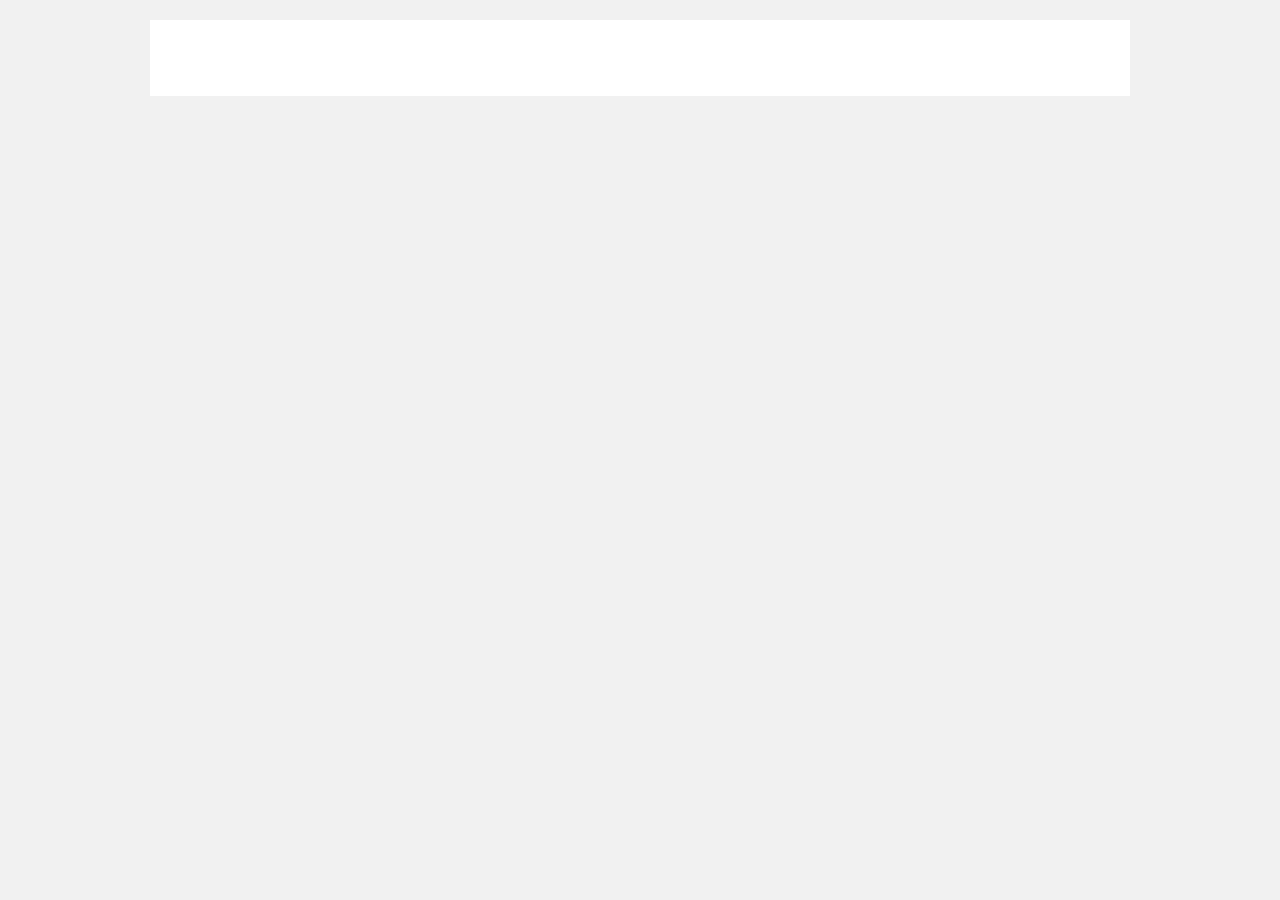
==== hw_2/index.html @ 576e58f4 "test" ====
<!DOCTYPE html>
<html lang="en">

<head>
    <meta charset="utf-8">
    <title>HTML Basics</title>
    <link rel="stylesheet" href="style.css">
</head>

<body>
    <div id="wrapper">
        <div id="main">
            <div id="container">
                <div id="content" role="main">
                    <!-- TODO: Content goes here -->
                </div>
            </div>
        </div>
    </div>
</body>

</html>
---- hw_2/style.css ----
html,
body,
div,
span,
applet,
object,
iframe,
h1,
h2,
h3,
h4,
h5,
h6,
p,
blockquote,
pre,
a,
abbr,
acronym,
address,
big,
cite,
code,
del,
dfn,
em,
font,
img,
ins,
kbd,
q,
s,
samp,
small,
strike,
strong,
sub,
sup,
tt,
var,
b,
u,
i,
center,
dl,
dt,
dd,
ol,
ul,
li,
fieldset,
form,
label,
legend,
table,
caption,
tbody,
tfoot,
thead,
tr,
th,
td {
    background: transparent;
    border: 0;
    margin: 0;
    padding: 0;
    vertical-align: baseline
}

body {
    line-height: 1
}

h1,
h2,
h3,
h4,
h5,
h6 {
    clear: both;
    font-weight: normal
}

ol,
ul {
    list-style: none
}

blockquote {
    quotes: none
}

blockquote:before,
blockquote:after {
    content: '';
    content: none
}

del {
    text-decoration: line-through
}

table {
    border-collapse: collapse;
    border-spacing: 0
}

a img {
    border: 0
}

#container {
    float: left;
    margin: 0 -240px 0 0;
    width: 100%
}

#primary,
#secondary {
    float: right;
    overflow: hidden;
    width: 220px
}

#secondary {
    clear: right
}

#footer {
    clear: both;
    width: 100%
}

.one-column #content {
    margin: 0 auto;
    width: 640px
}

.single-attachment #content {
    margin: 0 auto;
    width: 900px
}

body,
input,
textarea,
.page-title span,
.pingback a.url {
    font-family: Georgia, "Bitstream Charter", serif
}

h3#comments-title,
h3#reply-title,
#access .menu,
#access div.menu ul,
#cancel-comment-reply-link,
.form-allowed-tags,
#site-info,
#site-title,
#wp-calendar,
.comment-meta,
.comment-body tr th,
.comment-body thead th,
.entry-content label,
.entry-content tr th,
.entry-content thead th,
.entry-meta,
.entry-title,
.entry-utility,
#respond label,
.navigation,
.page-title,
.pingback p,
.reply,
.widget-title,
.wp-caption-text {
    font-family: "Helvetica Neue", Arial, Helvetica, "Nimbus Sans L", sans-serif
}

input[type="submit"] {
    font-family: "Helvetica Neue", Arial, Helvetica, "Nimbus Sans L", sans-serif
}

pre {
    font-family: "Courier 10 Pitch", Courier, monospace
}

code {
    font-family: Monaco, Consolas, "Andale Mono", "DejaVu Sans Mono", monospace
}

#access .menu-header,
div.menu,
#colophon,
#branding,
#main,
#wrapper {
    margin: 0 auto;
    width: 940px
}

#wrapper {
    background: #fff;
    margin-top: 20px;
    padding: 0 20px
}

#footer-widget-area {
    overflow: hidden
}

#footer-widget-area .widget-area {
    float: left;
    margin-right: 20px;
    width: 220px
}

#footer-widget-area #fourth {
    margin-right: 0
}

#site-info {
    float: left;
    font-size: 14px;
    font-weight: bold;
    width: 700px
}

#site-generator {
    float: right;
    width: 220px
}

body {
    background: #f1f1f1
}

body,
input,
textarea {
    color: #666;
    font-size: 12px;
    line-height: 18px
}

hr {
    background-color: #e7e7e7;
    border: 0;
    clear: both;
    height: 1px;
    margin-bottom: 18px
}

p {
    margin-bottom: 18px
}

ul {
    list-style: square;
    margin: 0 0 18px 1.5em
}

ol {
    list-style: decimal;
    margin: 0 0 18px 1.5em
}

ol ol {
    list-style: upper-alpha
}

ol ol ol {
    list-style: lower-roman
}

ol ol ol ol {
    list-style: lower-alpha
}

ul ul,
ol ol,
ul ol,
ol ul {
    margin-bottom: 0
}

dl {
    margin: 0 0 24px 0
}

dt {
    font-weight: bold
}

dd {
    margin-bottom: 18px
}

strong {
    font-weight: bold
}

cite,
em,
i {
    font-style: italic
}

big {
    font-size: 131.25%
}

ins {
    background: #ffc;
    text-decoration: none
}

blockquote {
    font-style: italic;
    padding: 0 3em
}

blockquote cite,
blockquote em,
blockquote i {
    font-style: normal
}

pre {
    background: #f7f7f7;
    color: #222;
    line-height: 18px;
    margin-bottom: 18px;
    overflow: auto;
    padding: 1.5em
}

abbr,
acronym {
    cursor: help
}

sup,
sub {
    height: 0;
    line-height: 1;
    position: relative;
    vertical-align: baseline
}

sup {
    bottom: 1ex
}

sub {
    top: .5ex
}

small {
    font-size: smaller
}

input {
    margin-bottom: 10px
}

input[type="text"],
input[type="password"],
input[type="email"],
input[type="url"],
input[type="number"],
textarea {
    background: #f9f9f9;
    border: 1px solid #ccc;
    box-shadow: inset 1px 1px 1px rgba(0, 0, 0, 0.1);
    -moz-box-shadow: inset 1px 1px 1px rgba(0, 0, 0, 0.1);
    -webkit-box-shadow: inset 1px 1px 1px rgba(0, 0, 0, 0.1);
    padding: 2px
}

a:link {
    color: #06c
}

a:visited {
    color: #743399
}

a:active,
a:hover {
    color: #ff4b33
}

.screen-reader-text {
    clip: rect(1px, 1px, 1px, 1px);
    overflow: hidden;
    position: absolute !important;
    height: 1px;
    width: 1px
}

#header {
    padding: 30px 0 0 0
}

#site-title {
    float: left;
    font-size: 30px;
    line-height: 36px;
    margin: 0 0 18px 0;
    width: 700px
}

#site-title a {
    color: #000;
    font-weight: bold;
    text-decoration: none
}

#site-description {
    color: #000;
    clear: right;
    float: right;
    font-style: italic;
    margin: 15px 0 18px 0;
    opacity: .65;
    width: 220px
}

#branding img {
    border-top: 4px solid #000;
    border-bottom: 1px solid #000;
    display: block;
    float: left
}

#access {
    background: #000;
    display: block;
    float: left;
    margin: 0 auto;
    width: 940px
}

#access .menu-header,
div.menu {
    font-size: 13px;
    margin-left: 12px;
    width: 928px
}

#access .menu-header ul,
div.menu ul {
    list-style: none;
    margin: 0
}

#access .menu-header li,
div.menu li {
    float: left;
    position: relative
}

#access a {
    color: #aaa;
    display: block;
    line-height: 38px;
    padding: 0 10px;
    text-decoration: none
}

#access ul ul {
    box-shadow: 0 3px 3px rgba(0, 0, 0, 0.2);
    -moz-box-shadow: 0 3px 3px rgba(0, 0, 0, 0.2);
    -webkit-box-shadow: 0 3px 3px rgba(0, 0, 0, 0.2);
    display: none;
    position: absolute;
    top: 38px;
    left: 0;
    float: left;
    width: 180px;
    z-index: 99999
}

#access ul ul li {
    min-width: 180px
}

#access ul ul ul {
    left: 100%;
    top: 0
}

#access ul ul a {
    background: #333;
    line-height: 1em;
    padding: 10px;
    width: 160px;
    height: auto
}

#access li:hover>a,
#access ul ul:hover>a {
    background: #333;
    color: #fff
}

#access ul li:hover>ul {
    display: block
}

#access ul li.current_page_item>a,
#access ul li.current_page_ancestor>a,
#access ul li.current-menu-ancestor>a,
#access ul li.current-menu-item>a,
#access ul li.current-menu-parent>a {
    color: #fff
}

* html #access ul li.current_page_item a,
* html #access ul li.current_page_ancestor a,
* html #access ul li.current-menu-ancestor a,
* html #access ul li.current-menu-item a,
* html #access ul li.current-menu-parent a,
* html #access ul li a:hover {
    color: #fff
}

#main {
    clear: both;
    overflow: hidden;
    padding: 40px 0 0 0
}

#content {
    margin-bottom: 36px
}

#content,
#content input,
#content textarea {
    color: #333;
    font-size: 16px;
    line-height: 24px
}

#content p,
#content ul,
#content ol,
#content dd,
#content pre,
#content hr {
    margin-bottom: 24px
}

#content ul ul,
#content ol ol,
#content ul ol,
#content ol ul {
    margin-bottom: 0
}

#content pre,
#content kbd,
#content tt,
#content var {
    font-size: 15px;
    line-height: 21px
}

#content code {
    font-size: 13px
}

#content dt,
#content th {
    color: #000
}

#content h1,
#content h2,
#content h3,
#content h4,
#content h5,
#content h6 {
    color: #000;
    line-height: 1.5em;
    margin: 0 0 20px 0
}

#content table {
    border: 1px solid #e7e7e7;
    margin: 0 -1px 24px 0;
    text-align: left;
    width: 100%
}

#content tr th,
#content thead th {
    color: #777;
    font-size: 12px;
    font-weight: bold;
    line-height: 18px;
    padding: 9px 24px;
    border-right: 1px solid #e7e7e7
}

#content tr td {
    border-top: 1px solid #e7e7e7;
    padding: 6px 24px;
    border-right: 1px solid #e7e7e7
}

#content tr.odd td {
    background: #f2f7fc
}

.hentry {
    margin: 0 0 48px 0
}

.home .sticky {
    background: #f2f7fc;
    border-top: 4px solid #000;
    margin-left: -20px;
    margin-right: -20px;
    padding: 18px 20px
}

.single .hentry {
    margin: 0 0 36px 0
}

.page-title {
    color: #000;
    font-size: 14px;
    font-weight: bold;
    margin: 0 0 36px 0
}

.page-title span {
    color: #333;
    font-size: 16px;
    font-style: italic;
    font-weight: normal
}

.page-title a:link,
.page-title a:visited {
    color: #777;
    text-decoration: none
}

.page-title a:active,
.page-title a:hover {
    color: #ff4b33
}

#content .entry-title {
    color: #000;
    font-size: 21px;
    font-weight: bold;
    line-height: 1.3em;
    margin-bottom: 0
}

.entry-title a:link,
.entry-title a:visited {
    color: #000;
    text-decoration: none
}

.entry-title a:active,
.entry-title a:hover {
    color: #ff4b33
}

.entry-meta {
    color: #777;
    font-size: 12px
}

.entry-meta abbr,
.entry-utility abbr {
    border: 0
}

.entry-meta abbr:hover,
.entry-utility abbr:hover {
    border-bottom: 1px dotted #666
}

.single-author .by-author {
    position: absolute !important;
    clip: rect(1px 1px 1px 1px);
    clip: rect(1px, 1px, 1px, 1px)
}

.entry-content,
.entry-summary {
    clear: both;
    padding: 12px 0 0 0
}

.entry-content .more-link {
    white-space: nowrap
}

#content .entry-summary p:last-child {
    margin-bottom: 12px
}

.entry-content fieldset {
    border: 1px solid #e7e7e7;
    margin: 0 0 24px 0;
    padding: 24px
}

.entry-content fieldset legend {
    background: #fff;
    color: #000;
    font-weight: bold;
    padding: 0 24px
}

.entry-content input {
    margin: 0 0 24px 0
}

.entry-content input.file,
.entry-content input.button {
    margin-right: 24px
}

.entry-content label {
    color: #777;
    font-size: 12px
}

.entry-content select {
    margin: 0 0 24px 0
}

.entry-content sup,
.entry-content sub {
    font-size: 10px
}

.entry-content blockquote.left {
    float: left;
    margin-left: 0;
    margin-right: 24px;
    text-align: right;
    width: 33%
}

.entry-content blockquote.right {
    float: right;
    margin-left: 24px;
    margin-right: 0;
    text-align: left;
    width: 33%
}

.page-link {
    clear: both;
    color: #000;
    font-weight: bold;
    line-height: 48px;
    word-spacing: .5em
}

.page-link a:link,
.page-link a:visited {
    background: #f1f1f1;
    color: #333;
    font-weight: normal;
    padding: .5em .75em;
    text-decoration: none
}

.home .sticky .page-link a {
    background: #d9e8f7
}

.page-link a:active,
.page-link a:hover {
    color: #ff4b33
}

body.page .edit-link {
    clear: both;
    display: block
}

#entry-author-info {
    background: #f2f7fc;
    border-top: 4px solid #000;
    clear: both;
    font-size: 14px;
    line-height: 20px;
    margin: 24px 0;
    overflow: hidden;
    padding: 18px 20px
}

#entry-author-info #author-avatar {
    background: #fff;
    border: 1px solid #e7e7e7;
    float: left;
    height: 60px;
    margin: 0 -104px 0 0;
    padding: 11px
}

#entry-author-info #author-description {
    float: left;
    margin: 0 0 0 104px
}

#entry-author-info h2 {
    color: #000;
    font-size: 100%;
    font-weight: bold;
    margin-bottom: 0
}

.entry-utility {
    clear: both;
    color: #777;
    font-size: 12px;
    line-height: 18px
}

.entry-meta a,
.entry-utility a {
    color: #777
}

.entry-meta a:hover,
.entry-utility a:hover {
    color: #ff4b33
}

#content .video-player {
    padding: 0
}

.format-standard .wp-video,
.format-standard .wp-audio-shortcode,
.format-audio .wp-audio-shortcode,
.format-standard .video-player {
    margin-bottom: 24px
}

.home #content .format-aside p,
.home #content .category-asides p {
    font-size: 14px;
    line-height: 20px;
    margin-bottom: 10px;
    margin-top: 0
}

.format-gallery .size-thumbnail img,
.category-gallery .size-thumbnail img {
    border: 10px solid #f1f1f1;
    margin-bottom: 0
}

.format-gallery .gallery-thumb,
.category-gallery .gallery-thumb {
    float: left;
    margin-right: 20px;
    margin-top: -4px
}

.home #content .format-gallery .entry-utility,
.home #content .category-gallery .entry-utility {
    padding-top: 4px
}

.attachment .entry-content .entry-caption {
    font-size: 140%;
    margin-top: 24px
}

.attachment .entry-content .nav-previous a:before {
    content: '\2190\00a0'
}

.attachment .entry-content .nav-next a:after {
    content: '\00a0\2192'
}

#content img.size-auto,
#content img.size-full,
#content img.size-large,
#content img.size-medium,
#content .entry-attachment img,
#content .widget-container img {
    max-width: 100%;
    height: auto
}

#ie8 #content img.size-auto,
#ie8 #content img.size-full,
#ie8 #content img.size-large,
#ie8 #content img.size-medium,
#ie8 #content .entry-attachment img {
    width: auto
}

.alignleft,
img.alignleft {
    display: inline;
    float: left;
    margin-right: 24px;
    margin-top: 4px
}

.alignright,
img.alignright {
    display: inline;
    float: right;
    margin-left: 24px;
    margin-top: 4px
}

.aligncenter,
img.aligncenter {
    clear: both;
    display: block;
    margin-left: auto;
    margin-right: auto
}

img.alignleft,
img.alignright,
img.aligncenter {
    margin-bottom: 12px
}

.wp-caption {
    background: #f1f1f1;
    line-height: 18px;
    margin-bottom: 20px;
    max-width: 100%;
    padding: 4px;
    text-align: center
}

.wp-caption img {
    margin: 5px 5px 0;
    max-width: 622px
}

.wp-caption p.wp-caption-text {
    color: #777;
    font-size: 12px;
    margin: 5px
}

.wp-smiley {
    margin: 0
}

.gallery {
    margin: 0 auto 18px
}

.gallery .gallery-item {
    float: left;
    margin-top: 0;
    text-align: center
}

.gallery-columns-1 .gallery-item {
    width: 100%
}

.gallery-columns-2 .gallery-item {
    width: 50%
}

.gallery-columns-3 .gallery-item {
    width: 33%
}

.gallery-columns-4 .gallery-item {
    width: 25%
}

.gallery-columns-5 .gallery-item {
    width: 20%
}

.gallery-columns-6 .gallery-item {
    width: 16%
}

.gallery-columns-7 .gallery-item {
    width: 14%
}

.gallery-columns-8 .gallery-item {
    width: 12%
}

.gallery-columns-9 .gallery-item {
    width: 11%
}

.gallery-columns-1 img {
    max-width: 620px
}

.gallery-columns-2 img {
    max-width: 288px
}

.gallery-columns-3 img {
    max-width: 177px
}

.gallery-columns-4 img {
    max-width: 122px
}

.gallery-columns-5 img {
    max-width: 88px
}

.gallery-columns-6 img {
    max-width: 66px
}

.gallery-columns-7 img {
    max-width: 50px
}

.gallery-columns-8 img {
    max-width: 39px
}

.gallery-columns-9 img {
    max-width: 29px
}

.gallery-item img {
    height: auto
}

.gallery-columns-2 .attachment-medium {
    max-width: 92%;
    height: auto
}

.gallery-columns-4 .attachment-thumbnail {
    max-width: 84%;
    height: auto
}

.gallery .gallery-caption {
    color: #777;
    font-size: 12px;
    margin: 0 0 12px
}

.gallery dl {
    margin: 0
}

.gallery img {
    border: 10px solid #f1f1f1
}

.gallery br+br {
    display: none
}

#content .entry-attachment img {
    display: block;
    margin: 0 auto
}

.navigation {
    color: #777;
    font-size: 12px;
    line-height: 18px;
    overflow: hidden
}

.navigation a:link,
.navigation a:visited {
    color: #777;
    text-decoration: none
}

.navigation a:active,
.navigation a:hover {
    color: #ff4b33
}

.nav-previous {
    float: left;
    width: 50%
}

.nav-next {
    float: right;
    text-align: right;
    width: 50%
}

#nav-above {
    margin: 0 0 18px 0
}

#nav-above {
    display: none
}

.paged #nav-above,
.single #nav-above {
    display: block
}

#nav-below {
    margin: -18px 0 0 0
}

#comments {
    clear: both
}

#comments .navigation {
    padding: 0 0 18px 0
}

h3#comments-title,
h3#reply-title {
    color: #000;
    font-size: 20px;
    font-weight: bold;
    margin-bottom: 0
}

h3#comments-title {
    padding: 24px 0
}

.commentlist {
    list-style: none;
    margin: 0
}

.commentlist li.comment {
    border-bottom: 1px solid #e7e7e7;
    line-height: 24px;
    margin: 0 0 24px 0;
    padding: 0 0 0 56px;
    position: relative
}

.commentlist li:last-child {
    border-bottom: 0;
    margin-bottom: 0
}

#comments .comment-body ul,
#comments .comment-body ol {
    margin-bottom: 18px
}

#comments .comment-body p:last-child {
    margin-bottom: 6px
}

#comments .comment-body blockquote p:last-child {
    margin-bottom: 24px
}

.commentlist ol {
    list-style: decimal
}

.commentlist .avatar {
    position: absolute;
    top: 4px;
    left: 0
}

.comment-author cite {
    color: #000;
    font-style: normal;
    font-weight: bold
}

.comment-author .says {
    font-style: italic
}

.comment-meta {
    font-size: 12px;
    margin: 0 0 18px 0
}

.comment-meta a:link,
.comment-meta a:visited {
    color: #777;
    text-decoration: none
}

.comment-meta a:active,
.comment-meta a:hover {
    color: #ff4b33
}

.commentlist .bypostauthor>div {
    background: #f2f7fc;
    border-top: 4px solid #000;
    margin-bottom: 10px;
    padding: 10px 0 0 20px
}

.reply {
    font-size: 12px;
    padding: 0 0 24px 0
}

.reply a,
a.comment-edit-link {
    color: #777
}

.reply a:hover,
a.comment-edit-link:hover {
    color: #ff4b33
}

.commentlist .children {
    list-style: none;
    margin: 0
}

.commentlist .children li {
    border: 0;
    margin: 0
}

.nopassword,
.nocomments {
    display: none
}

#comments .pingback {
    border-bottom: 1px solid #e7e7e7;
    margin-bottom: 18px;
    padding-bottom: 18px
}

.commentlist li.comment+li.pingback {
    margin-top: -6px
}

#comments .pingback p {
    color: #777;
    display: block;
    font-size: 12px;
    line-height: 18px;
    margin: 0
}

#comments .pingback .url {
    font-size: 13px;
    font-style: italic
}

input[type="submit"] {
    color: #333
}

form {
    text-align: right
}

input {
    width: 200px
}

#respond {
    border-top: 1px solid #e7e7e7;
    margin: 24px 0;
    overflow: hidden;
    position: relative
}

#respond p {
    margin: 0
}

#respond .comment-notes {
    margin-bottom: 1em
}

.form-allowed-tags {
    line-height: 1em
}

.children #respond {
    margin: 0 48px 0 0
}

h3#reply-title {
    margin: 18px 0
}

#comments-list #respond {
    margin: 0 0 18px 0
}

#comments-list ul #respond {
    margin: 0
}

#cancel-comment-reply-link {
    font-size: 12px;
    font-weight: normal;
    line-height: 18px
}

#respond .required {
    color: #ff4b33;
    font-weight: bold
}

#respond label {
    color: #777;
    font-size: 12px
}

#respond input {
    margin: 0 0 9px;
    width: 98%
}

#respond textarea {
    width: 98%
}

#respond .form-allowed-tags {
    color: #777;
    font-size: 12px;
    line-height: 18px
}

#respond .form-allowed-tags code {
    font-size: 11px
}

#respond .form-submit {
    margin: 12px 0
}

#respond .form-submit input {
    font-size: 14px;
    width: auto
}

.widget-area ul {
    list-style: none;
    margin-left: 0
}

.widget-area ul ul {
    list-style: square;
    margin-left: 1.3em
}

.widget-area select {
    max-width: 100%
}

.widget_search #s {
    width: 60%
}

.widget_search label {
    display: none
}

.widget-container {
    word-wrap: break-word;
    -webkit-hyphens: auto;
    -moz-hyphens: auto;
    hyphens: auto;
    margin: 0 0 18px 0
}

.widget-container .wp-caption img {
    margin: auto
}

.widget-container.widget_image .wp-caption {
    width: auto
}

.widget-container.widget_image .wp-caption img {
    margin-left: -8px
}

.widget-title {
    color: #222;
    font-size: 14px;
    font-weight: bold
}

.widget-area a:link,
.widget-area a:visited {
    text-decoration: none
}

.widget-area a:active,
.widget-area a:hover {
    text-decoration: underline
}

.widget-area .entry-meta {
    font-size: 11px
}

#wp_tag_cloud div {
    line-height: 1.6em
}

#wp-calendar {
    width: 100%
}

#wp-calendar caption {
    color: #222;
    font-size: 14px;
    font-weight: bold;
    padding-bottom: 4px;
    text-align: left
}

#wp-calendar thead {
    font-size: 11px
}

#wp-calendar tbody {
    color: #aaa
}

#wp-calendar tbody td {
    background: #f5f5f5;
    border: 1px solid #fff;
    padding: 3px 0 2px;
    text-align: center
}

#wp-calendar tbody .pad {
    background: 0
}

#wp-calendar tfoot #next {
    text-align: right
}

.widget_rss a.rsswidget {
    color: #000
}

.widget_rss a.rsswidget:hover {
    color: #ff4b33
}

.widget_rss .widget-title img {
    width: 11px;
    height: 11px
}

#main .widget-area ul {
    margin-left: 0;
    padding: 0 20px 0 0
}

#main .widget-area ul ul {
    border: 0;
    margin-left: 1.3em;
    padding: 0
}

#main .widget-container.music-player ul {
    margin: 0
}

#footer {
    margin-bottom: 20px
}

#colophon {
    border-top: 4px solid #000;
    margin-top: -4px;
    overflow: hidden;
    padding: 18px 0
}

#site-info {
    font-weight: bold
}

#site-info a {
    color: #000;
    text-decoration: none
}

#site-generator {
    font-style: italic;
    position: relative
}

#site-generator a {
    background: url(images/wordpress.png) center left no-repeat;
    color: #666;
    display: inline-block;
    line-height: 16px;
    padding-left: 20px;
    text-decoration: none
}

#site-generator a:hover {
    text-decoration: underline
}

img#wpstats {
    display: block;
    margin: 0 auto 10px
}

pre {
    -webkit-text-size-adjust: 140%
}

code {
    -webkit-text-size-adjust: 160%
}

#access,
.entry-meta,
.entry-utility,
.navigation,
.widget-area {
    -webkit-text-size-adjust: 120%
}

#site-description {
    -webkit-text-size-adjust: none
}

@media print {
    body {
        background: none !important
    }
    #wrapper {
        clear: both !important;
        display: block !important;
        float: none !important;
        position: relative !important
    }
    #header {
        border-bottom: 2pt solid #000;
        padding-bottom: 18pt
    }
    #colophon {
        border-top: 2pt solid #000
    }
    #site-title,
    #site-description {
        float: none;
        line-height: 1.4em;
        margin: 0;
        padding: 0
    }
    #site-title {
        font-size: 13pt
    }
    .entry-content {
        font-size: 14pt;
        line-height: 1.6em
    }
    .entry-title {
        font-size: 21pt
    }
    #access,
    #branding img,
    #respond,
    .comment-edit-link,
    .edit-link,
    .navigation,
    .page-link,
    .widget-area {
        display: none !important
    }
    #container,
    #header,
    #footer {
        margin: 0;
        width: 100%
    }
    #content,
    .one-column #content {
        margin: 24pt 0 0;
        width: 100%
    }
    .wp-caption p {
        font-size: 11pt
    }
    #site-info,
    #site-generator {
        float: none;
        width: auto
    }
    #colophon {
        width: auto
    }
    img#wpstats {
        display: none
    }
    #site-generator a {
        margin: 0;
        padding: 0
    }
    #entry-author-info {
        border: 1px solid #e7e7e7
    }
    #main {
        display: inline
    }
    .home .sticky {
        border: 0
    }
}

img {
    width: 140px;
    vertical-align: middle;
    display: block;
    margin: 0 auto;
    margin-left: calc(50% - 50px);
    margin-bottom: 20px
}

nav>a {
    padding: 10px;
    color: #0279c1
}

nav>a b:hover {
    color: #00527a
}

nav>a:visited {
    color: #0279c1
}

article {
    padding-left: 10px
}

footer {
    margin-top: 20px;
    padding: 40px 20px;
    text-align: center;
    background: #3333
}
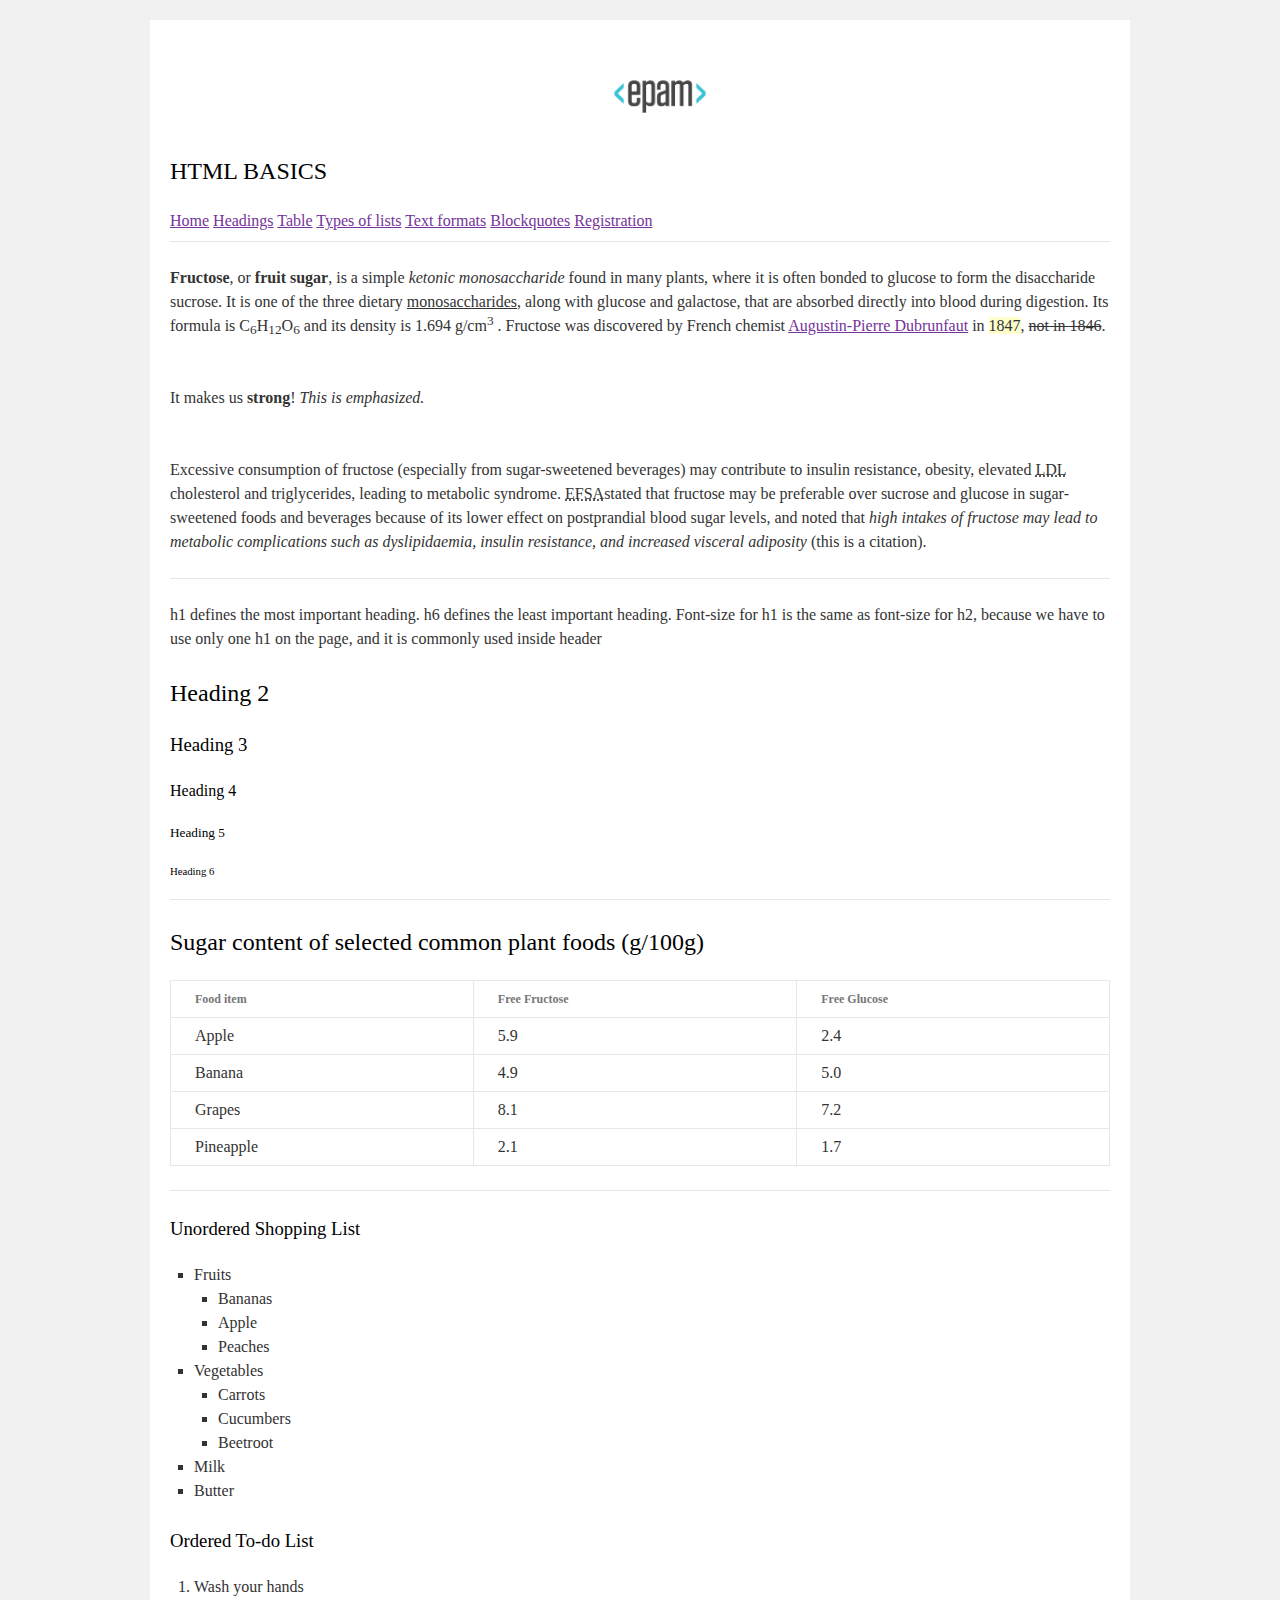
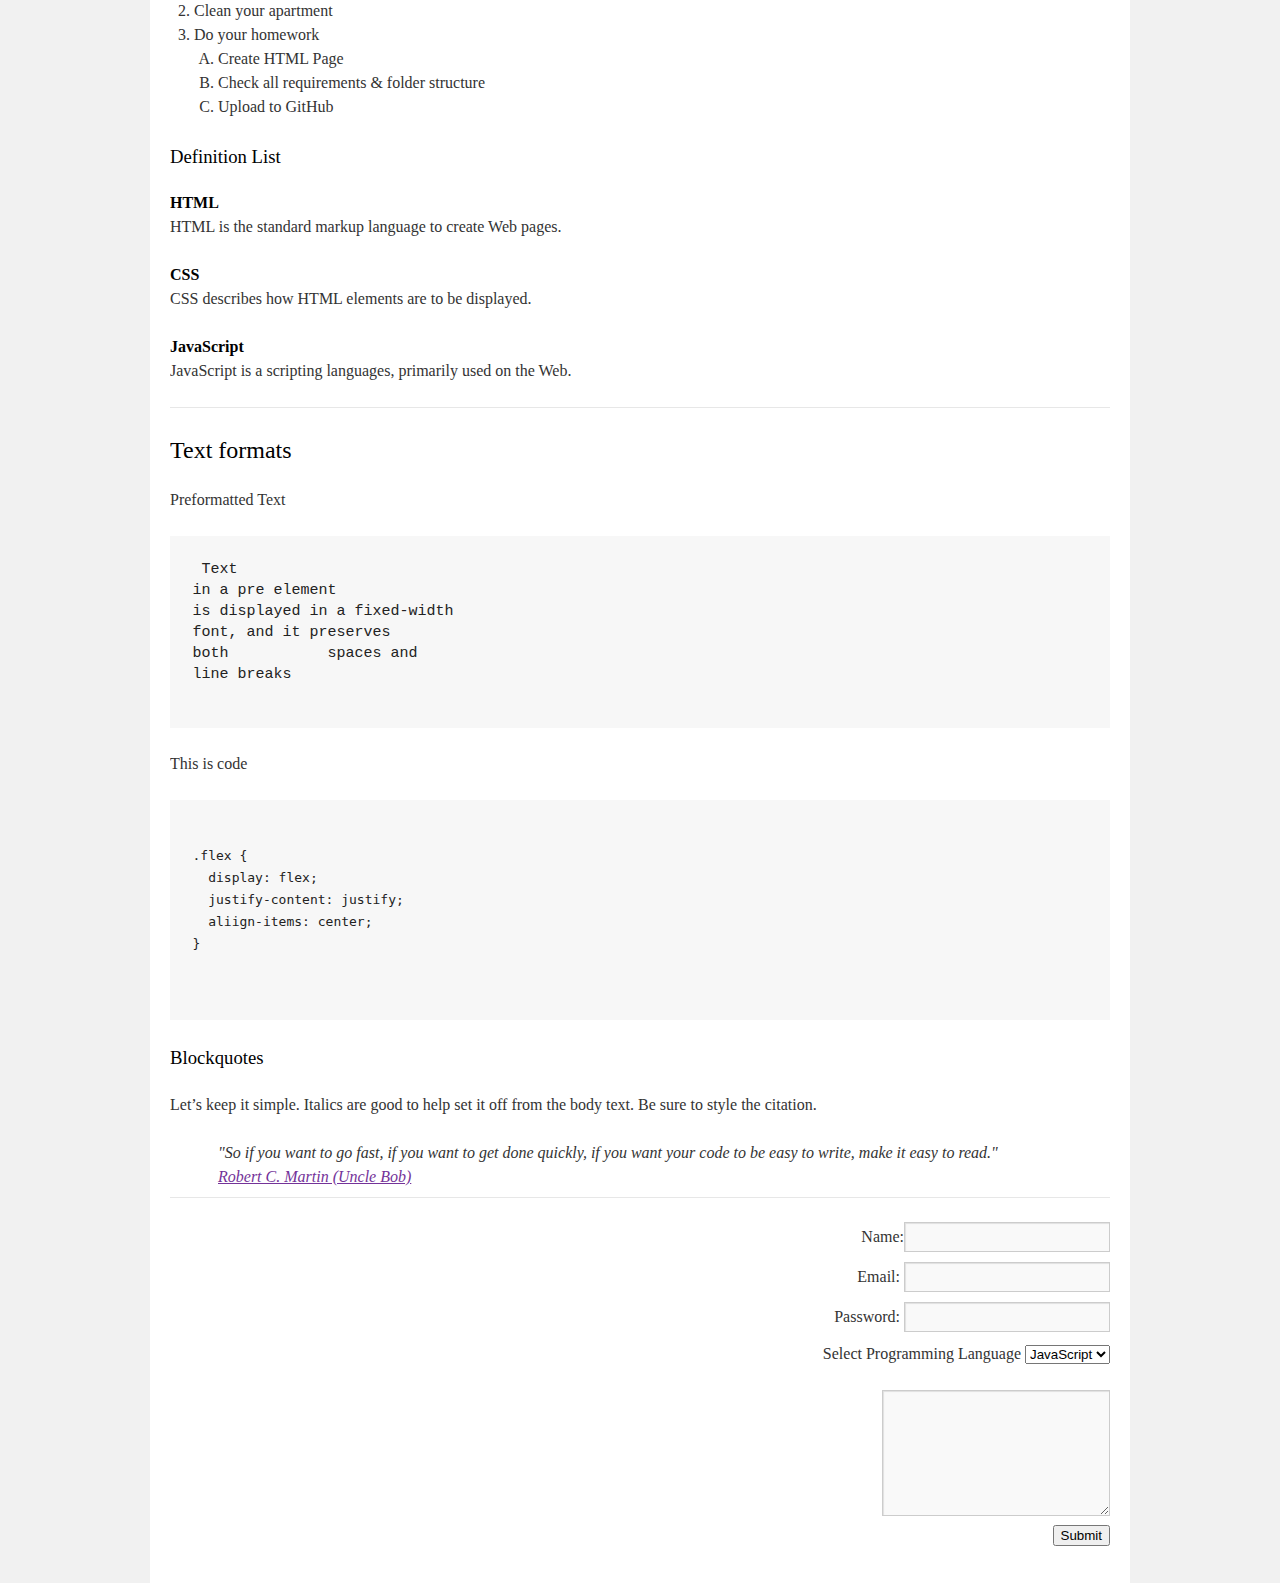
==== commit e42380ff: "test_hw_2" ====
--- a/hw_2/index.html
+++ b/hw_2/index.html
@@ -12,7 +12,157 @@
         <div id="main">
             <div id="container">
                 <div id="content" role="main">
-                    <!-- TODO: Content goes here -->
+                    <img src="logo.png" alt="">
+                    <h2>HTML BASICS</h2>
+                    <a href="">Home</a>
+                    <a href="">Headings</a>
+                    <a href="">Table</a>
+                    <a href="">Types of lists</a>
+                    <a href="">Text formats</a>
+                    <a href="">Blockquotes</a>
+                    <a href="">Registration</a>
+                    <hr>
+                    <p> <b>Fructose</b>, or
+                        <b>fruit sugar</b>, is a simple
+                        <i>ketonic monosaccharide</i> found in many plants, where it is often bonded to glucose to form the disaccharide sucrose. It is one of the three dietary
+                        <u>monosaccharides</u>, along with glucose and galactose, that are absorbed directly into blood during digestion. Its formula is C<sub>6</sub>H<sub>12</sub>O<sub>6</sub> and its density is 1.694 g/cm<sup>3</sup> . Fructose was
+                        discovered by French chemist <a href="">Augustin-Pierre Dubrunfaut</a> in <ins>1847</ins>,
+                        <del>not in 1846</del>.
+                    </p> <br>
+                    <p>It makes us <b>strong</b>!
+                        <i>This is emphasized.</i>
+                    </p> <br>
+                    <p>
+                        Excessive consumption of fructose (especially from sugar-sweetened beverages) may contribute to insulin resistance, obesity, elevated
+                        <abbr title="Low-density lipoprotein ">LDL</abbr> cholesterol and triglycerides, leading to metabolic syndrome. <abbr title="The European Food Safety Authority">EFSA</abbr>stated that fructose may be preferable over sucrose and
+                        glucose in sugar-sweetened foods and beverages because of its lower effect on postprandial blood sugar levels, and noted that <i>high intakes of fructose may lead to metabolic complications
+                            such
+                            as dyslipidaemia, insulin resistance,
+                            and increased visceral adiposity</i> (this is a citation).
+                    </p>
+                    <hr>
+                    <p>h1 defines the most important heading. h6 defines the least important heading. Font-size for h1 is the same as font-size for h2, because we have to use only one h1 on the page, and it is commonly used inside header</p>
+                    <h2>Heading 2</h2>
+                    <h3>Heading 3</h3>
+                    <h4>Heading 4</h4>
+                    <h5>Heading 5</h5>
+                    <h6>Heading 6</h6>
+                    <hr>
+                    <h2>Sugar content of selected common plant foods (g/100g)</h2>
+                    <table>
+                        <tr>
+                            <th>Food item</th>
+                            <th>Free Fructose</th>
+                            <th>Free Glucose</th>
+                        </tr>
+                        <tr>
+                            <td>Apple</td>
+                            <td>5.9</td>
+                            <td>2.4</td>
+                        </tr>
+                        <tr>
+                            <td>Banana</td>
+                            <td>4.9</td>
+                            <td>5.0</td>
+                        </tr>
+                        <tr>
+                            <td>Grapes</td>
+                            <td>8.1</td>
+                            <td>7.2</td>
+                        </tr>
+                        <tr>
+                            <td>Pineapple</td>
+                            <td>2.1</td>
+                            <td>1.7</td>
+                        </tr>
+                    </table>
+                    <hr>
+                    <h3>Unordered Shopping List</h3>
+                    <ul>
+                        <li>Fruits
+                            <ul>
+                                <li>Bananas</li>
+                                <li>Apple</li>
+                                <li>Peaches</li>
+                            </ul>
+                        </li>
+                        <li>Vegetables
+                            <ul>
+                                <li>Carrots</li>
+                                <li>Cucumbers</li>
+                                <li>Beetroot</li>
+                            </ul>
+                        </li>
+                        <li>Milk</li>
+                        <li>Butter</li>
+                    </ul>
+                    <h3>Ordered To-do List</h3>
+                    <ol type="1">
+                        <li>Wash your hands</li>
+                        <li>Clean your apartment</li>
+                        <li>Do your homework
+                            <ol type="A">
+                                <li>Create HTML Page</li>
+                                <li>Check all requirements & folder structure</li>
+                                <li>Upload to GitHub</li>
+                            </ol>
+                        </li>
+                    </ol>
+                    <h3>Definition List</h3>
+                    <dl>
+                        <dt>HTML</dt>
+                        <dd>HTML is the standard markup language to create Web pages.</dd>
+                        <dt>CSS</dt>
+                        <dd>CSS describes how HTML elements are to be displayed.</dd>
+                        <dt>JavaScript</dt>
+                        <dd>JavaScript is a scripting languages, primarily used on the Web.</dd>
+                    </dl>
+                    <hr>
+                    <h2>Text formats</h2>
+                    <p>Preformatted Text</p>
+                    <pre>
+ Text 
+in a pre element
+is displayed in a fixed-width
+font, and it preserves
+both           spaces and
+line breaks
+                    </pre>
+                    <p>This is code</p>
+                    <pre>
+                        <code>
+.flex {
+  display: flex;
+  justify-content: justify;
+  aliign-items: center;
+}
+                        </code>
+                    </pre>
+                    <h3>Blockquotes</h3>
+                    <p>Let’s keep it simple. Italics are good to help set it off from the body text. Be sure to style the citation.</p>
+                    <blockquote>
+                        "So if you want to go fast, if you want to get done quickly, if you want your code to be easy to write, make it easy to read." <br>
+                        <a href="">Robert C. Martin (Uncle Bob)</a>
+
+                    </blockquote>
+                    <hr>
+                    <form action="">
+                        Name:<input type="text"> <br> Email:
+                        <input type="email"> <br> Password:
+                        <input type="password"> <br>
+                    </form>
+                    <form action="">
+                        Select Programming Language
+                        <select>
+                            <option value="JavaScript">JavaScript</option>
+                            <option value=".Net">.Net</option>
+                            <option value="Java">Java</option>
+                        </select>
+                    </form> <br>
+                    <form action="">
+                        <textarea name="message" rows="5" cols="23"></textarea><br>
+                        <button>Submit</button>
+                    </form>
                 </div>
             </div>
         </div>
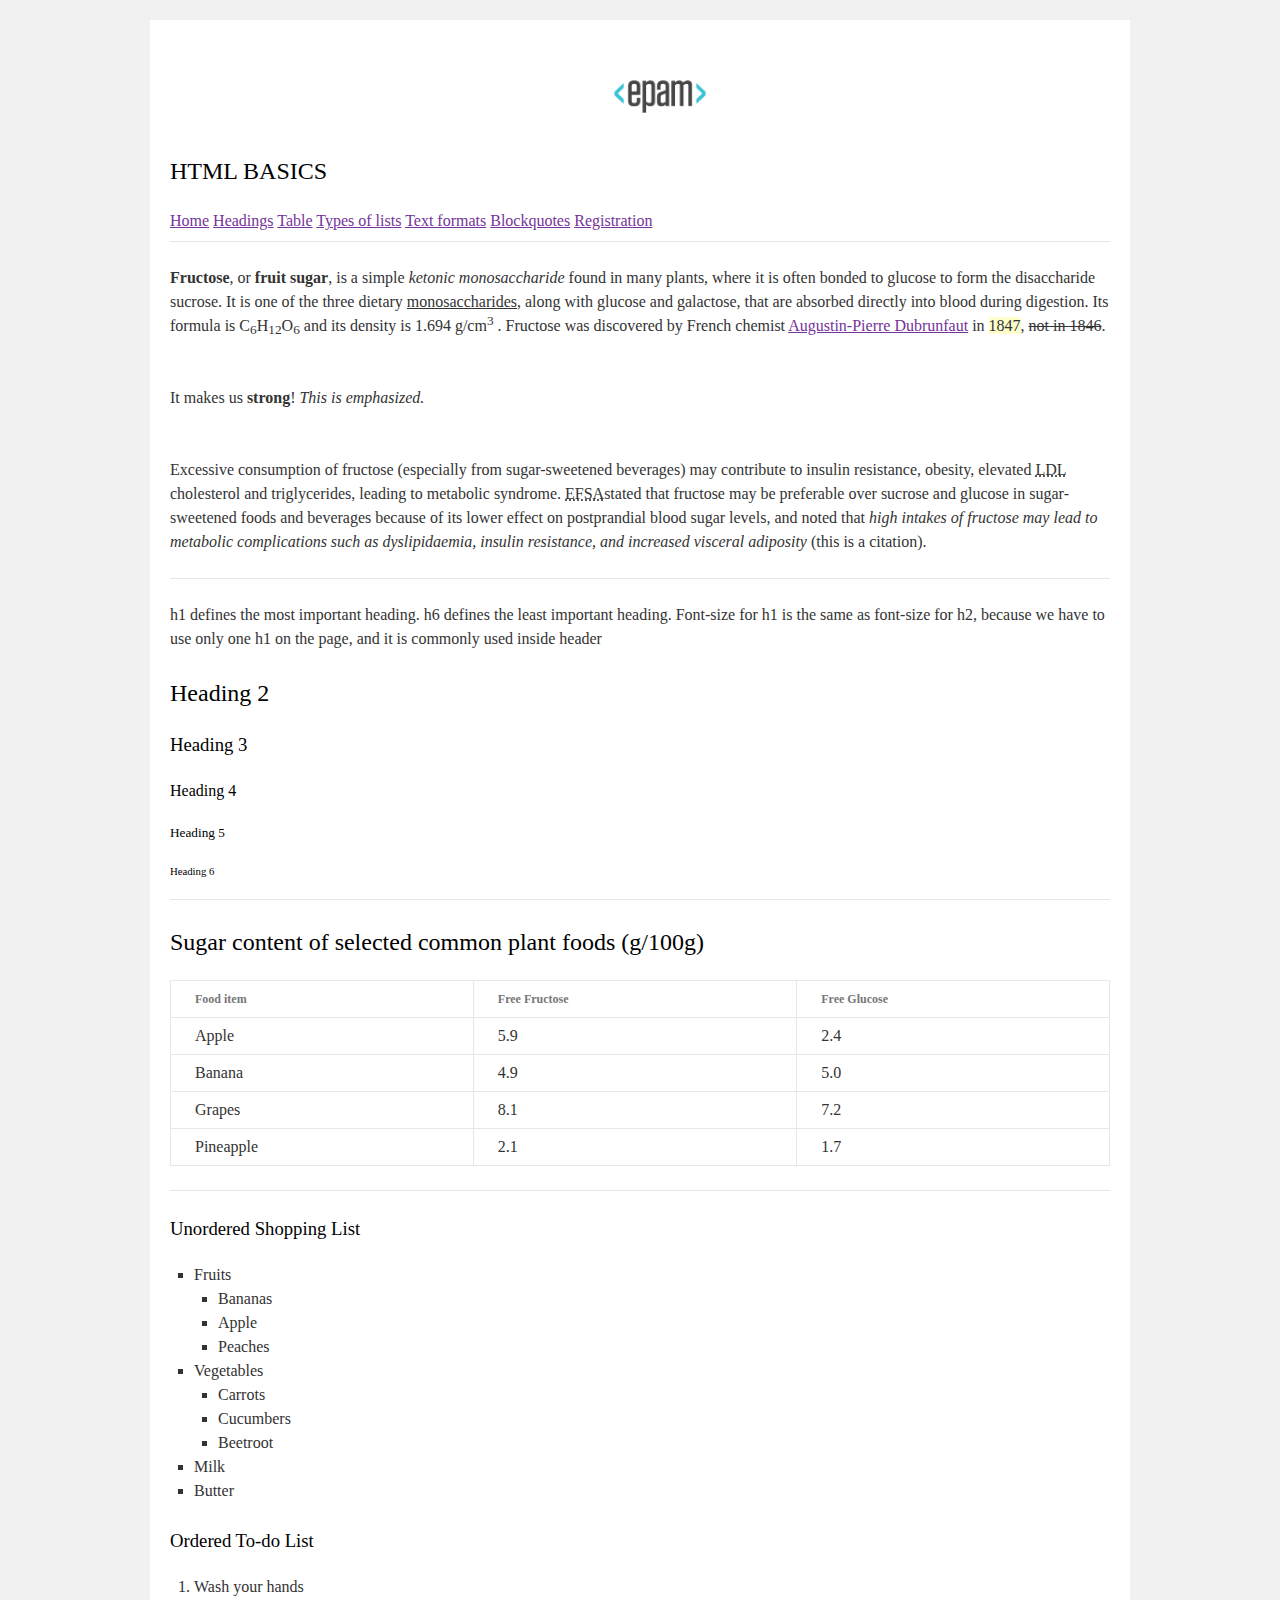
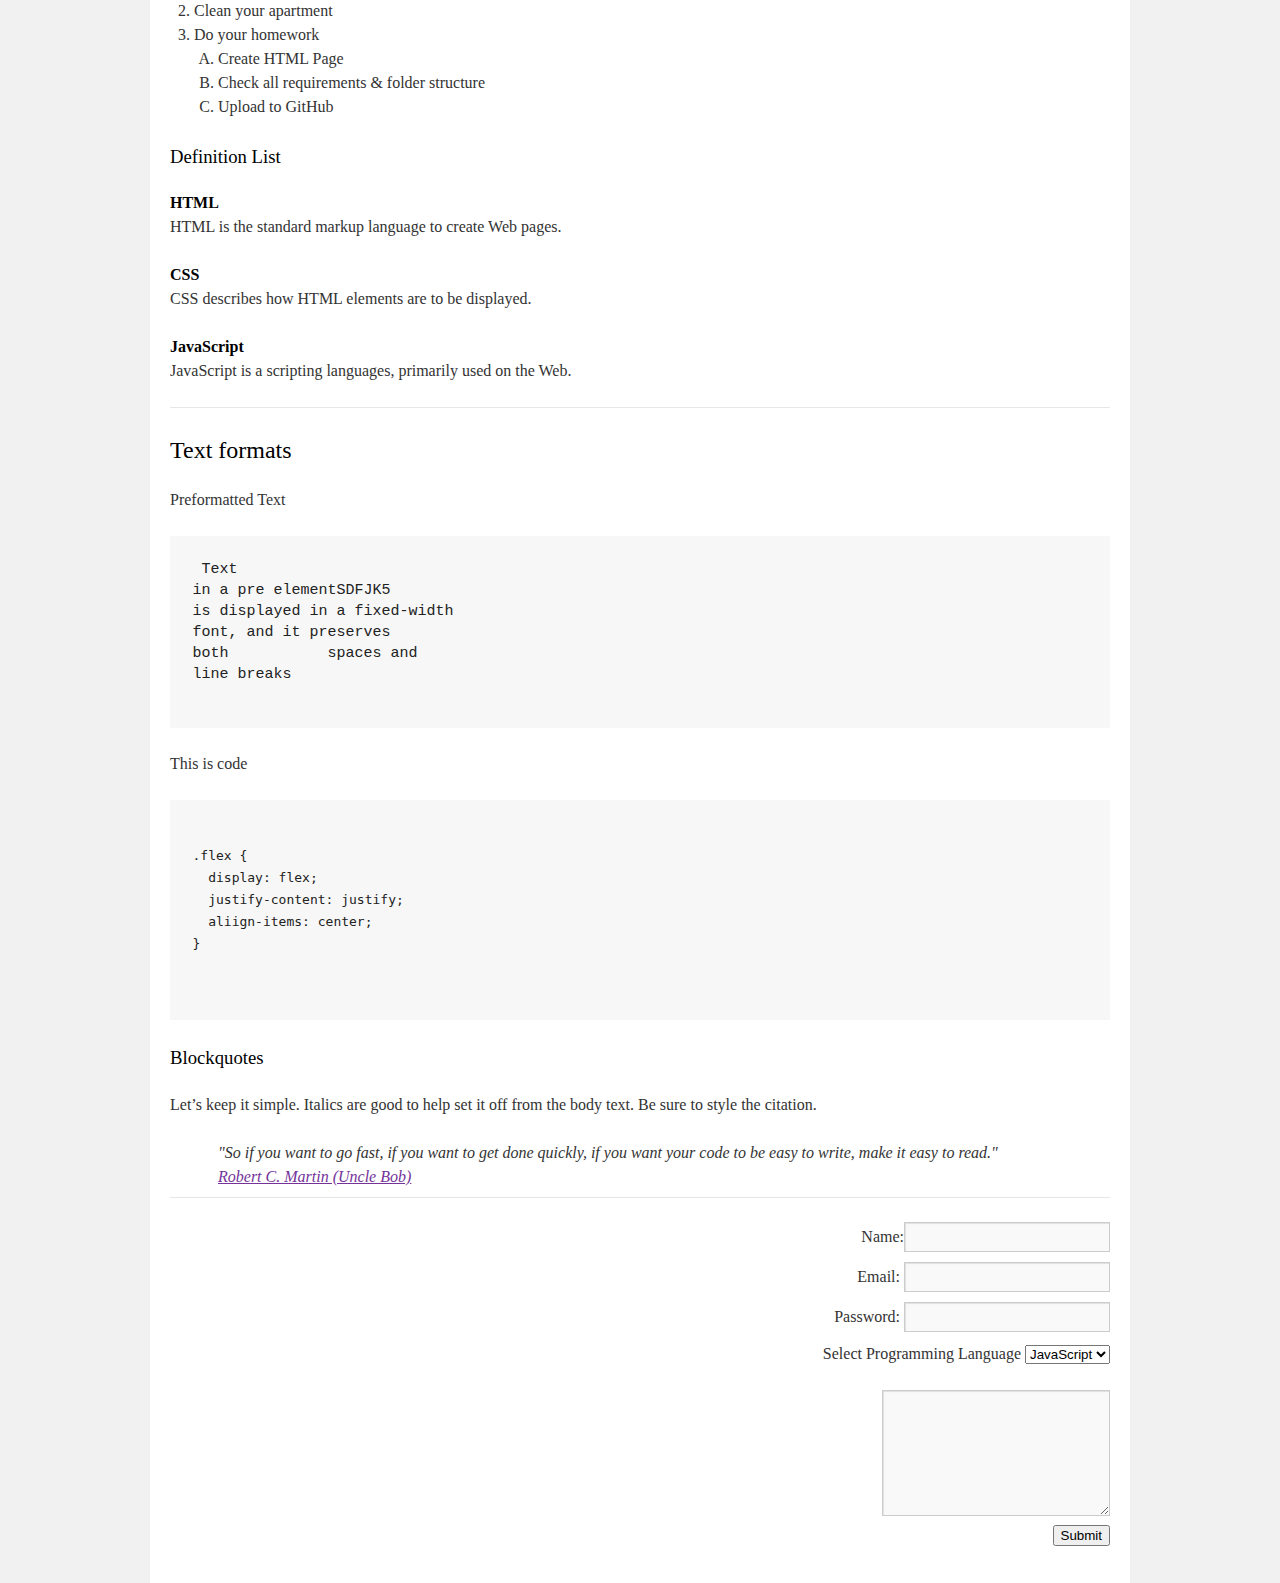
==== commit 7f3731c3: "Some changes." ====
--- a/hw_2/index.html
+++ b/hw_2/index.html
@@ -122,7 +122,7 @@
                     <p>Preformatted Text</p>
                     <pre>
  Text 
-in a pre element
+in a pre elementSDFJK5
 is displayed in a fixed-width
 font, and it preserves
 both           spaces and
